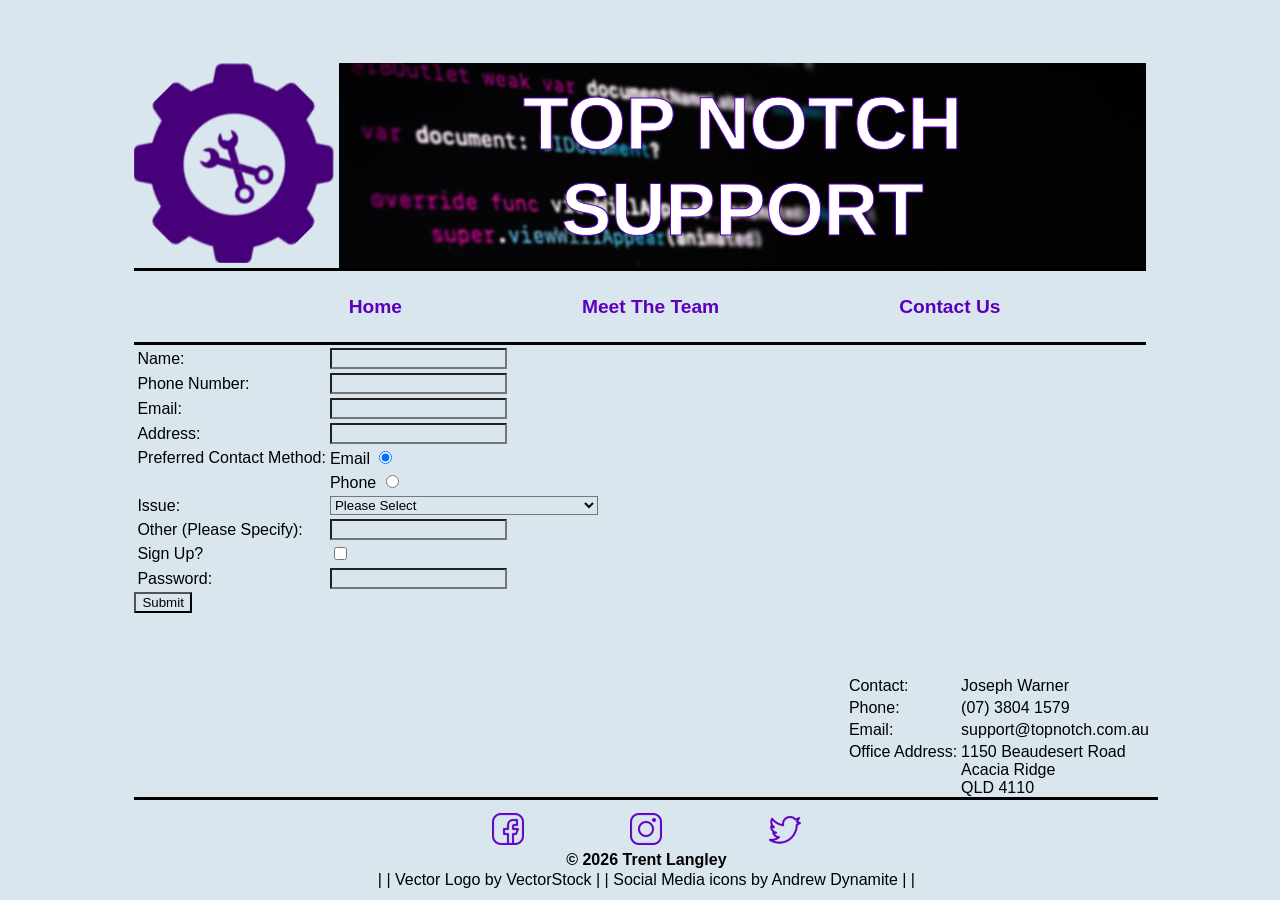
==== html/contact.html @ bc92919e "send it" ====
<!DOCTYPE html>
<html lang="en">
<head>
    <meta charset="UTF-8">
    <meta http-equiv="X-UA-Compatible" content="IE=edge">
    <meta name="viewport" content="width=device-width, initial-scale=1.0">
    <title>Contact Us</title>
    <link rel="stylesheet" href="../css/main.css">
</head>
<main>
    <header>
        <div>
            <div id="logo">
                <img src="../img/logo_small.png" alt="Purple gear with two crossed wrenches in its center">
            </div>
            <div id="header">
                Top Notch Support
            </div>
        </div>
    </header>
    <nav class="navBar">
        <ul>
            <li><a href="../index.html">Home</a></li>
            <li><a href="./gallery.html">Meet The Team</a></li>
            <li><a href="./html/contact.html">Contact Us</a></li>
        </ul>
    </nav>
    <div id="contact">
        <table>
            <tr>
                <td>
                    <label for="name">Name:</label>
                </td>
                <td>
                    <input name="name" type="text" id="name" />
                </td>
            </tr>
            <tr>
                <td>
                    <label for="contact">Phone Number:</label>
                </td>
                <td>
                    <input name="contact" type="text" id="contact" />
                </td>
            </tr>
            <tr>
                <td>                    
                    <label for="email">Email:</label>
                </td>
                <td>
                    <input name="email" type="email" id="email" />
                </td>
            </tr>
            <tr>
                <td>
                    <label for="address">Address:</label>
                </td>
                <td>
                    <input name="address" type="text" id="address" />
                </td>
            </tr>
            <tr>
                <td>
                    <label for="preferred">Preferred Contact Method:</label>
                </td>
                <td>
                    <label for="radioEmail">Email</label>
                    <input checked="checked" id="radioEmail" name="preferred" type="radio" value="email" />
                </td>
            </tr>
            <tr>
                <td>

                </td>
                <td>
                    <label for="radioPhone">Phone</label>
                    <input id="radioPhone" name="preferred" type="radio" value="phone" />
                </td>
            </tr>
            <tr>
                <td>
                    <label for="dropdown">Issue:</label>
                </td>
                <td>
                    <select id="dropdown">
                        <option disabled selected="selected">Please Select</option>
                        <option value="1"> My Computer Crashed </option>
                        <option value="2"> My Computer Is On Fire</option>
                        <option value="3"> My Computer Is Trying To Kill Me</option>
                        <option value="4"> My Computer Is Not Working As Intended</option>
                    </select>
                </td>
            </tr>
            <tr>
                <td>
                    <label for="other">Other (Please Specify):</label>
                </td>
                <td>
                    <input name="other" type="text" id="other" />
                </td>
            </tr>
            <tr>
                <td>
                    <label for="checkbox">Sign Up?</label>
                </td>
                <td>
                    <input id="checkbox" name="signup" type="checkbox" value="1" />
                </td>
            </tr>
            <tr>
                <td>
                    <label for="password">Password:</label>
                </td>
                <td>
                    <input name="password" type="password" id="password" />
                </td>
            </tr>          
        </table>
        <button type="submit" class="button1" value="Submit">Submit</button>
    </div>
    <div id="details">
        <table>
            <tr>
            <td>
                Contact:
            </td>
            <td>
                Joseph Warner
            </td>
        </tr>
        <tr>
            <td>
                Phone:
            </td>
            <td>
                (07) 3804 1579
            </td>
        </tr>
        <tr>
            <td>
                Email:
            </td>
            <td>
                support@topnotch.com.au
            </td>
        </tr>
        <tr>
            <td style="vertical-align: top;">
                Office Address:
            </td>
            <td>
                1150 Beaudesert Road <br>
                Acacia Ridge <br>
                QLD 4110
            </td>
        </tr>
        </table>
    </div>
    <footer>
        <div id="socials">
            <span>
                <a href="https://facebook.com/"><img src="../img/facebook.png"></a>
            </span>
            <span>
                <a href="https://instagram.com/"><img src="../img/insta.png"></a>
            </span>
            <span>
                <a href="https://x.com/"><img src="../img/xformerlytwitter.png"></a>
            </span>
        </div>
        <div id="copy">
            <span>
                <h4>© 2026 Trent Langley</h4>
            </span>
        </div>
        <div id="attributions">
            <a href="https://www.vectorstock.com/royalty-free-vector/gear-service-tools-job-icon-logo-design-vector-49820622" target="_blank">| | Vector Logo by VectorStock |</a>
            <a href="https://www.flaticon.com/packs/social-media-850" target="_blank">| Social Media icons by Andrew Dynamite | |</a>
        </div>
    </footer>
</main>
</html>
---- css/main.css ----
* {
    background-color: rgb(217, 230, 238);
    font-family: 'Segoe UI', Tahoma, Geneva, Verdana, sans-serif;
}

main {
    margin-left: 10%;
    margin-right: 10%;
    margin-bottom: 10%;
    margin-top: 5%;
    align-content: center;
}

.navBar {
    width: auto;
    display: flex;
    height: 3%;
    line-height: 10px;
    justify-content: space-around;
    align-content: center;
    position: sticky;
    top: 0;
    border-bottom-style: solid;
    border-top-style: solid;
}

.navBar ul {
    display: inline-flex;
    width: 100%;
    flex-direction: row;
    margin-left: 20%;
    margin-right: 20%;
    gap: 30%;
    list-style: none;
    padding: 10px;
}

.navBar li {
    display: inline;
    min-width: fit-content;
}

.navBar li a {
    font-size: larger;
    font-weight: bold;
    align-items: center;
    min-height: 15px;
    text-decoration: none;
    color: hsl(269, 100%, 37%);
    display: inline-flex;
    padding: 2px;
}

.navBar a:hover {
    color: white;
    background-color: hsl(269, 100%, 37%);
}

#logo {
    float: left;
    height: 205px;
    width: 205px;
    padding: 0;
    margin: 0;
}

#header {
    color: white;
    text-transform: uppercase;
    -webkit-text-stroke: 1px hsl(269, 100%, 37%);
    font-size: 75px;
    font-weight: bold;
    height: 205px;
    width: auto;
    min-width: 445px;
    align-content: center;
    text-align: center;
    overflow: hidden;
    background-image: url("../img/header_small.png");
    background-repeat: none;
    background-size: cover;
}

footer {
    height: 100px;
    width: 80%;
    margin-right: auto;
    border-top-style: solid;
    align-content: center;
    text-align: center;
    position: fixed;
    bottom: 0;
}

#socials {
    align-content: center;
    margin-top: 2px;
    margin-bottom: 2px;
}

#socials span {
    margin-left: 5%;
    margin-right: 5%;
}

#attributions a {
    color: black;
    text-decoration: none;
}

#attributions a:hover {
    color: green;
    background-color:hsl(269, 100%, 37%);
}

#image1 img {
    width: 550px;
    height: auto;
    float: right;
}

.infoBlock {
    font-weight: 500;
}

#copy h4 {
    margin: 2px;
}

img.team {
    max-width: 250px;
    max-height: 350px;
}

div.gallery {
    display: flex;
    flex-wrap: wrap;
    justify-content: space-around;
}

.gallery div {
    max-width: 250px;
}

#details {
    position: absolute;
    bottom: 100px;
    right: 10%;
}

@media (min-width: 600px) { 

}
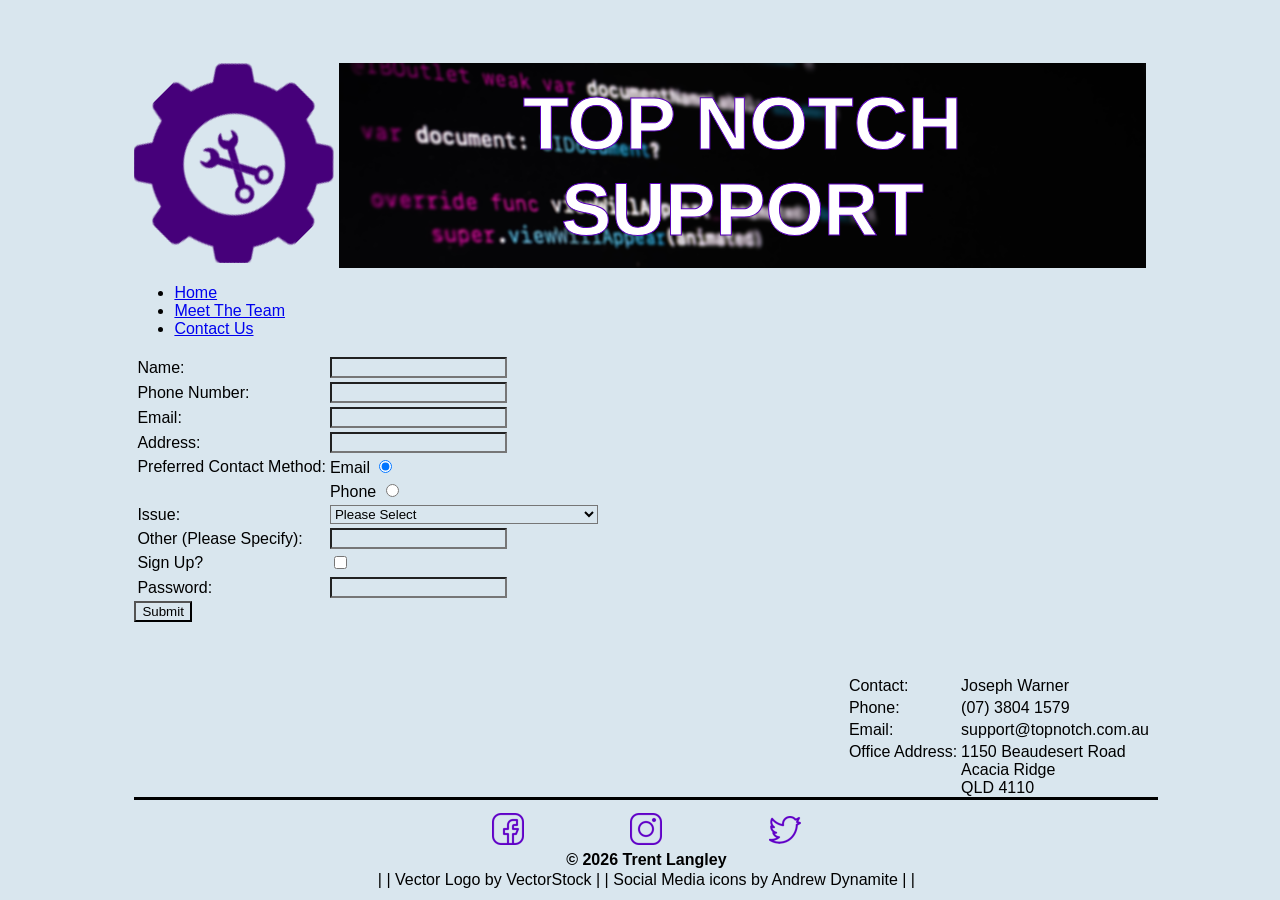
==== commit 12b0bf23: "various tweaks" ====
--- a/html/contact.html
+++ b/html/contact.html
@@ -22,7 +22,7 @@
         <ul>
             <li><a href="../index.html">Home</a></li>
             <li><a href="./gallery.html">Meet The Team</a></li>
-            <li><a href="./html/contact.html">Contact Us</a></li>
+            <li><a href="./contact.html">Contact Us</a></li>
         </ul>
     </nav>
     <div id="contact">
@@ -159,13 +159,13 @@
     <footer>
         <div id="socials">
             <span>
-                <a href="https://facebook.com/"><img src="../img/facebook.png"></a>
+                <a href="https://facebook.com/"><img src="../img/facebook.png" alt="Logo for Facebook"></a>
             </span>
             <span>
-                <a href="https://instagram.com/"><img src="../img/insta.png"></a>
+                <a href="https://instagram.com/"><img src="../img/insta.png" alt="Logo for Instagram"></a>
             </span>
             <span>
-                <a href="https://x.com/"><img src="../img/xformerlytwitter.png"></a>
+                <a href="https://x.com/"><img src="../img/xformerlytwitter.png" alt="Logo for X (formerly Twitter)"></a>
             </span>
         </div>
         <div id="copy">
--- a/css/main.css
+++ b/css/main.css
@@ -1,153 +1,149 @@
 * {
-    background-color: rgb(217, 230, 238);
-    font-family: 'Segoe UI', Tahoma, Geneva, Verdana, sans-serif;
+  background-color: rgb(217, 230, 238);
+  font-family: 'Segoe UI', Tahoma, Geneva, Verdana, sans-serif;
 }
 
 main {
-    margin-left: 10%;
-    margin-right: 10%;
-    margin-bottom: 10%;
-    margin-top: 5%;
-    align-content: center;
+  margin-left: 10%;
+  margin-right: 10%;
+  margin-bottom: 10%;
+  margin-top: 5%;
+  align-content: center;
 }
 
-.navBar {
-    width: auto;
-    display: flex;
-    height: 3%;
-    line-height: 10px;
-    justify-content: space-around;
-    align-content: center;
-    position: sticky;
-    top: 0;
-    border-bottom-style: solid;
-    border-top-style: solid;
+.navbar {
+  width: auto;
+  display: flex;
+  height: 3%;
+  line-height: 10px;
+  justify-content: space-around;
+  align-content: center;
+  position: sticky;
+  top: 0;
+  border-bottom-style: solid;
+  border-top-style: solid;
 }
 
-.navBar ul {
-    display: inline-flex;
-    width: 100%;
-    flex-direction: row;
-    margin-left: 20%;
-    margin-right: 20%;
-    gap: 30%;
-    list-style: none;
-    padding: 10px;
+.navbar ul {
+  display: inline-flex;
+  width: 100%;
+  flex-direction: row;
+  margin-left: 20%;
+  margin-right: 20%;
+  gap: 30%;
+  list-style: none;
+  padding: 10px;
 }
 
-.navBar li {
-    display: inline;
-    min-width: fit-content;
+.navbar li {
+  display: inline;
+  min-width: fit-content;
 }
 
-.navBar li a {
-    font-size: larger;
-    font-weight: bold;
-    align-items: center;
-    min-height: 15px;
-    text-decoration: none;
-    color: hsl(269, 100%, 37%);
-    display: inline-flex;
-    padding: 2px;
+.navbar li a {
+  font-size: larger;
+  font-weight: bold;
+  align-items: center;
+  min-height: 15px;
+  text-decoration: none;
+  color: hsl(269, 100%, 37%);
+  display: inline-flex;
+  padding: 2px;
 }
 
-.navBar a:hover {
-    color: white;
-    background-color: hsl(269, 100%, 37%);
+.navbar a:hover {
+  color: white;
+  background-color: hsl(269, 100%, 37%);
 }
 
 #logo {
-    float: left;
-    height: 205px;
-    width: 205px;
-    padding: 0;
-    margin: 0;
+  float: left;
+  height: 205px;
+  width: 205px;
+  padding: 0;
+  margin: 0;
 }
 
 #header {
-    color: white;
-    text-transform: uppercase;
-    -webkit-text-stroke: 1px hsl(269, 100%, 37%);
-    font-size: 75px;
-    font-weight: bold;
-    height: 205px;
-    width: auto;
-    min-width: 445px;
-    align-content: center;
-    text-align: center;
-    overflow: hidden;
-    background-image: url("../img/header_small.png");
-    background-repeat: none;
-    background-size: cover;
+  color: white;
+  text-transform: uppercase;
+  -webkit-text-stroke: 1px hsl(269, 100%, 37%);
+  font-size: 75px;
+  font-weight: bold;
+  height: 205px;
+  width: auto;
+  min-width: 445px;
+  align-content: center;
+  text-align: center;
+  overflow: hidden;
+  background-image: url("../img/header_small.png");
+  background-repeat: none;
+  background-size: cover;
 }
 
 footer {
-    height: 100px;
-    width: 80%;
-    margin-right: auto;
-    border-top-style: solid;
-    align-content: center;
-    text-align: center;
-    position: fixed;
-    bottom: 0;
+  height: 100px;
+  width: 80%;
+  margin-right: auto;
+  border-top-style: solid;
+  align-content: center;
+  text-align: center;
+  position: fixed;
+  bottom: 0;
 }
 
 #socials {
-    align-content: center;
-    margin-top: 2px;
-    margin-bottom: 2px;
+  align-content: center;
+  margin-top: 2px;
+  margin-bottom: 2px;
 }
 
 #socials span {
-    margin-left: 5%;
-    margin-right: 5%;
+  margin-left: 5%;
+  margin-right: 5%;
 }
 
 #attributions a {
-    color: black;
-    text-decoration: none;
+  color: black;
+  text-decoration: none;
 }
 
 #attributions a:hover {
-    color: green;
-    background-color:hsl(269, 100%, 37%);
+  color: green;
+  background-color:hsl(269, 100%, 37%);
 }
 
 #image1 img {
-    width: 550px;
-    height: auto;
-    float: right;
+  width: 550px;
+  height: auto;
+  float: right;
 }
 
-.infoBlock {
-    font-weight: 500;
+.infoblock {
+  font-weight: 500;
 }
 
 #copy h4 {
-    margin: 2px;
+  margin: 2px;
 }
 
 img.team {
-    max-width: 250px;
-    max-height: 350px;
+  max-width: 250px;
+  max-height: 350px;
 }
 
 div.gallery {
-    display: flex;
-    flex-wrap: wrap;
-    justify-content: space-around;
+  display: flex;
+  flex-wrap: wrap;
+  justify-content: space-around;
 }
 
 .gallery div {
-    max-width: 250px;
+  max-width: 250px;
 }
 
 #details {
-    position: absolute;
-    bottom: 100px;
-    right: 10%;
-}
-
-@media (min-width: 600px) { 
-
+  position: absolute;
+  bottom: 100px;
+  right: 10%;
 }
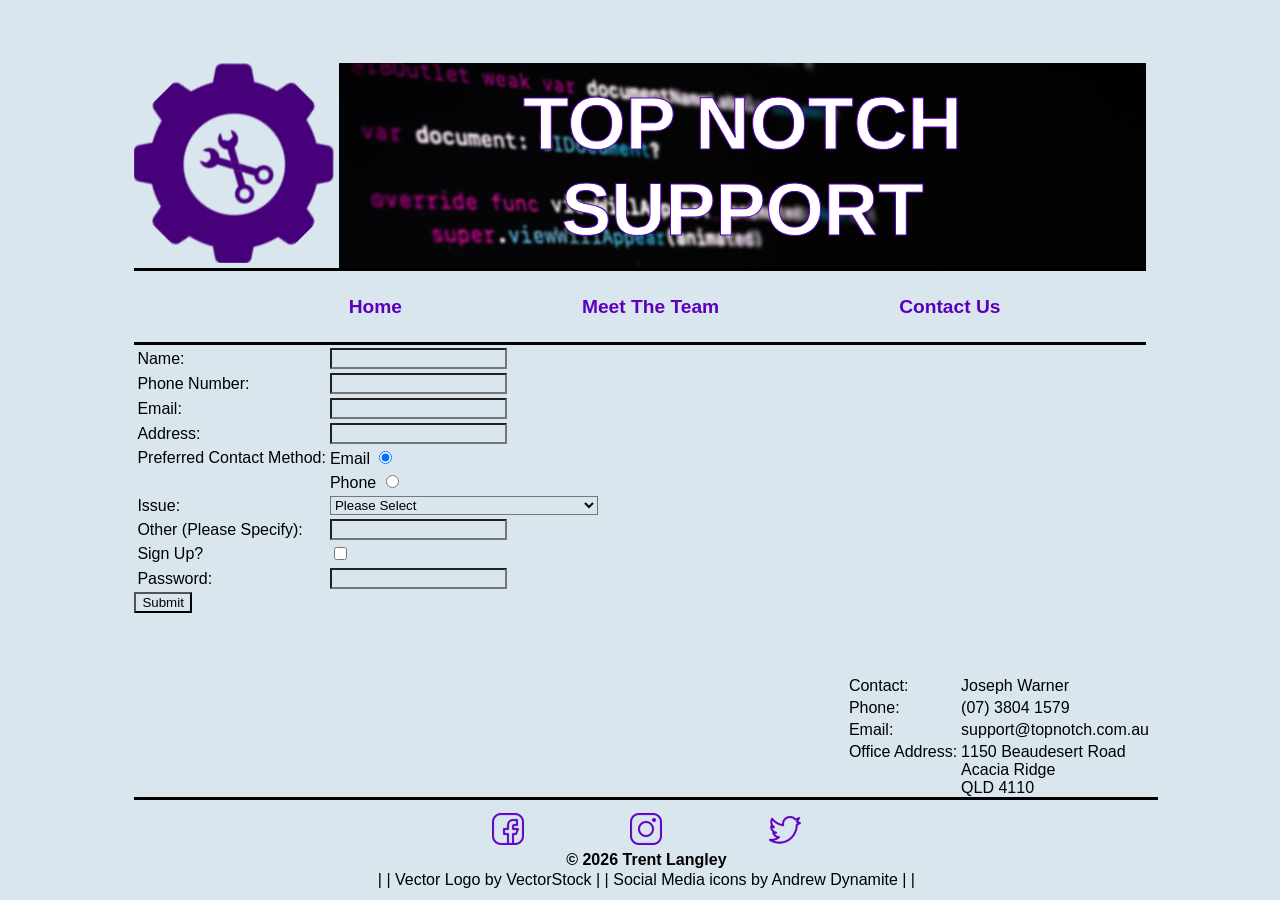
==== commit 8eee22a0: "fixed capitalization issue" ====
--- a/html/contact.html
+++ b/html/contact.html
@@ -18,7 +18,7 @@
             </div>
         </div>
     </header>
-    <nav class="navBar">
+    <nav class="navbar">
         <ul>
             <li><a href="../index.html">Home</a></li>
             <li><a href="./gallery.html">Meet The Team</a></li>
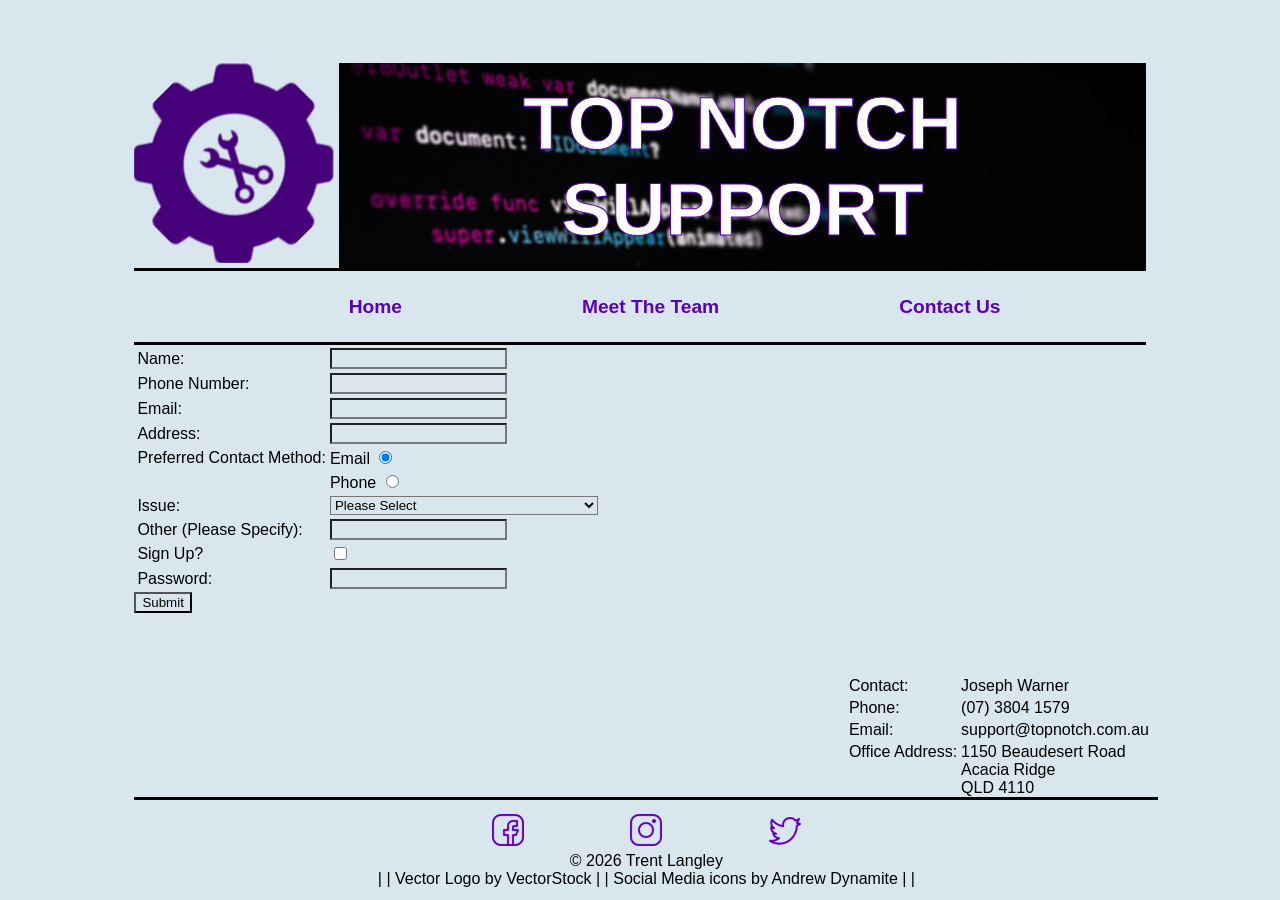
==== commit 4114948a: "index and footer fixes" ====
--- a/html/contact.html
+++ b/html/contact.html
@@ -170,7 +170,7 @@
         </div>
         <div id="copy">
             <span>
-                <h4>© 2026 Trent Langley</h4>
+                © 2026 Trent Langley
             </span>
         </div>
         <div id="attributions">
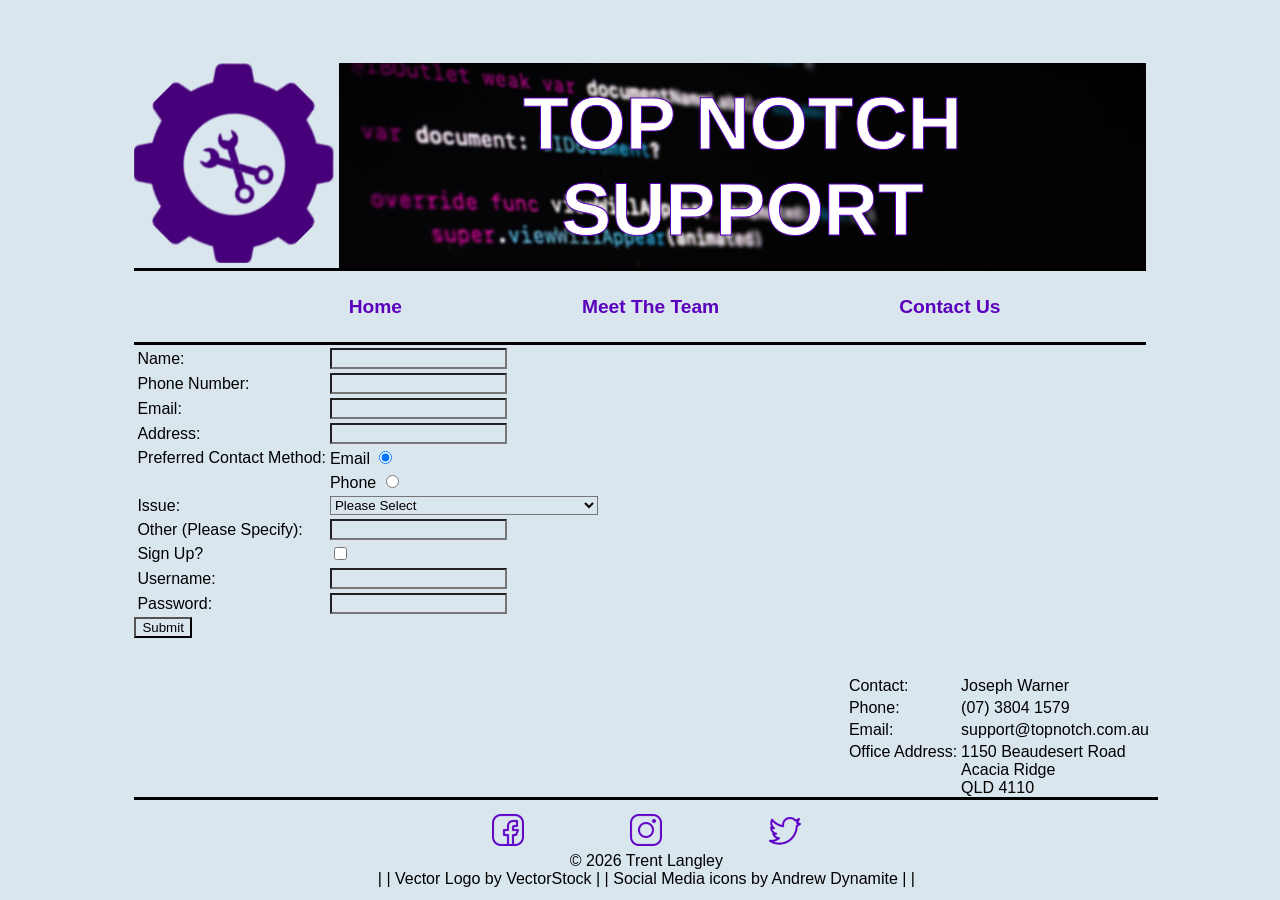
==== commit 127c3915: "include username field on contact page" ====
--- a/html/contact.html
+++ b/html/contact.html
@@ -32,15 +32,15 @@
                     <label for="name">Name:</label>
                 </td>
                 <td>
-                    <input name="name" type="text" id="name" />
+                    <input name="name" type="text" id="name">
                 </td>
             </tr>
             <tr>
                 <td>
-                    <label for="contact">Phone Number:</label>
+                    <label for="contactnumber">Phone Number:</label>
                 </td>
                 <td>
-                    <input name="contact" type="text" id="contact" />
+                    <input name="contact" type="text" id="contactnumber">
                 </td>
             </tr>
             <tr>
@@ -48,7 +48,7 @@
                     <label for="email">Email:</label>
                 </td>
                 <td>
-                    <input name="email" type="email" id="email" />
+                    <input name="email" type="email" id="email">
                 </td>
             </tr>
             <tr>
@@ -56,16 +56,16 @@
                     <label for="address">Address:</label>
                 </td>
                 <td>
-                    <input name="address" type="text" id="address" />
+                    <input name="address" type="text" id="address">
                 </td>
             </tr>
             <tr>
                 <td>
-                    <label for="preferred">Preferred Contact Method:</label>
+                    <label>Preferred Contact Method:</label>
                 </td>
                 <td>
                     <label for="radioEmail">Email</label>
-                    <input checked="checked" id="radioEmail" name="preferred" type="radio" value="email" />
+                    <input checked="checked" id="radioEmail" name="preferred" type="radio" value="email">
                 </td>
             </tr>
             <tr>
@@ -74,7 +74,7 @@
                 </td>
                 <td>
                     <label for="radioPhone">Phone</label>
-                    <input id="radioPhone" name="preferred" type="radio" value="phone" />
+                    <input id="radioPhone" name="preferred" type="radio" value="phone">
                 </td>
             </tr>
             <tr>
@@ -96,7 +96,7 @@
                     <label for="other">Other (Please Specify):</label>
                 </td>
                 <td>
-                    <input name="other" type="text" id="other" />
+                    <input name="other" type="text" id="other">
                 </td>
             </tr>
             <tr>
@@ -104,7 +104,15 @@
                     <label for="checkbox">Sign Up?</label>
                 </td>
                 <td>
-                    <input id="checkbox" name="signup" type="checkbox" value="1" />
+                    <input id="checkbox" name="signup" type="checkbox" value="1">
+                </td>
+            </tr>
+            <tr>
+                <td>
+                    <label for="username">Username:</label>
+                </td>
+                <td>
+                    <input name="username" type="text" id="username">
                 </td>
             </tr>
             <tr>
@@ -112,7 +120,7 @@
                     <label for="password">Password:</label>
                 </td>
                 <td>
-                    <input name="password" type="password" id="password" />
+                    <input name="password" type="password" id="password">
                 </td>
             </tr>          
         </table>
--- a/css/main.css
+++ b/css/main.css
@@ -77,7 +77,7 @@
   text-align: center;
   overflow: hidden;
   background-image: url("../img/header_small.png");
-  background-repeat: none;
+  background-repeat: no-repeat;
   background-size: cover;
 }
 
@@ -146,4 +146,13 @@
   position: absolute;
   bottom: 100px;
   right: 10%;
+}
+
+p.filler {
+    font-size: 125%;
+    font-weight: 400;
+}
+
+h1.imagetitle {
+    font-size: 100%;
 }
